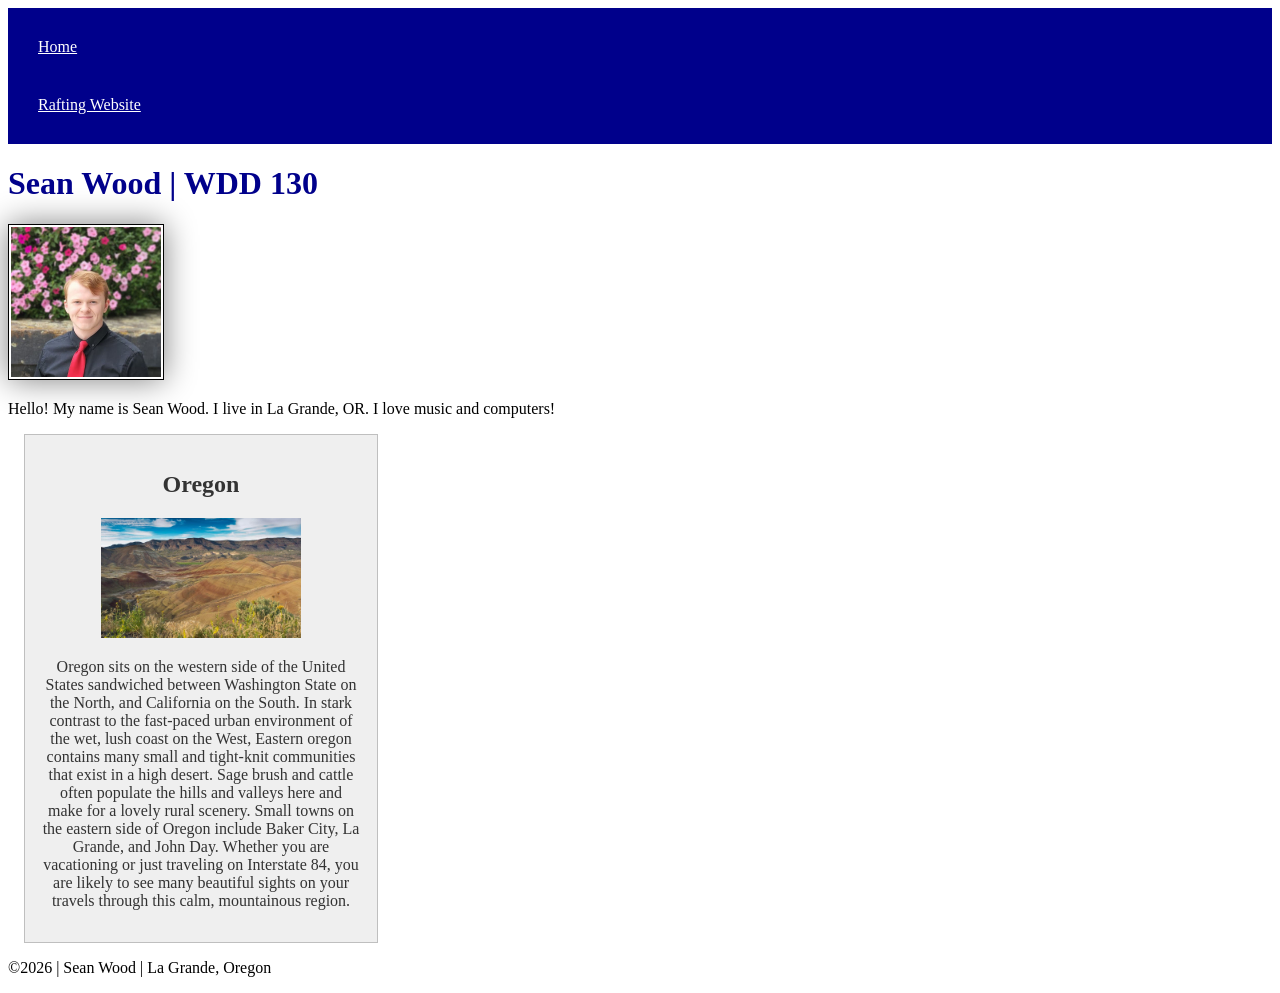
==== index.html @ 8f1eec67 "added enhancements to index.html" ====
<!DOCTYPE html>
<html lang="en">

<head>
    <meta charset="UTF-8">
    <meta name="viewport" content="width=device-width, initial-scale=1.0">
    <title>WDD 130 | Personal Homepage</title>
    <link rel="stylesheet" href="styles/styles.css">
    <meta name="description" content="My name is Sean Wood. This page is being created for my wdd130 course. I am using it to practice and learn web development.">
    <meta name="author" content="Sean Wood">
</head>

<body>
    <header>
        <nav>
            <a href="#">Home</a>
            <a href="wwr/">Rafting Website</a>
        </nav>
    </header>
    <main>
        <h1>Sean Wood | WDD 130</h1>
        <img src="images/profile.jpg" alt="Sean Wood" width="200">
        <p>Hello! My name is Sean Wood. I live in La Grande, OR. I love music and computers!</p>
    </main>
    <aside>
        <h2>Oregon</h2>
        <img src="images/eastern-oregon.jpg">
        <p>Oregon sits on the western side of the United States sandwiched between Washington State on the North, and California on the South. In stark contrast to the fast-paced urban environment of the wet, lush coast on the West, Eastern oregon contains many small and tight-knit communities that exist in a high desert. Sage brush and cattle often populate the hills and valleys here and make for a lovely rural scenery. Small towns on the eastern side of Oregon include Baker City, La Grande, and John Day. Whether you are vacationing or just traveling on Interstate 84, you are likely to see many beautiful sights on your travels through this calm, mountainous region.</p>
    </aside>
    <footer>
        <p>&copy;2026 | Sean Wood | La Grande, Oregon</p>
    </footer>
</body>

</html>
---- styles/styles.css ----
nav {
    background-color: darkblue;
    padding: 10px;
}

nav a {
    color: white;
    display: block;
    padding: 20px;
}

main {
    width: 840px
}

h1 {
    color: darkblue;
}

main img {
    width: 150px;
    height: auto;
    border: 1px solid black;
    padding: 2px;
    box-shadow: 0 0 30px gray;
}

p {
    padding: 0px;
}

aside {
    width: 20rem;
    margin: 1rem;
    border: 1px solid rgb(0 0 0 / 0.2);
    padding: 1rem;
    background-color: #eeee;
    color: #333;
    text-align: center;
}

aside img {
    width: 200px;
    height: auto;
}
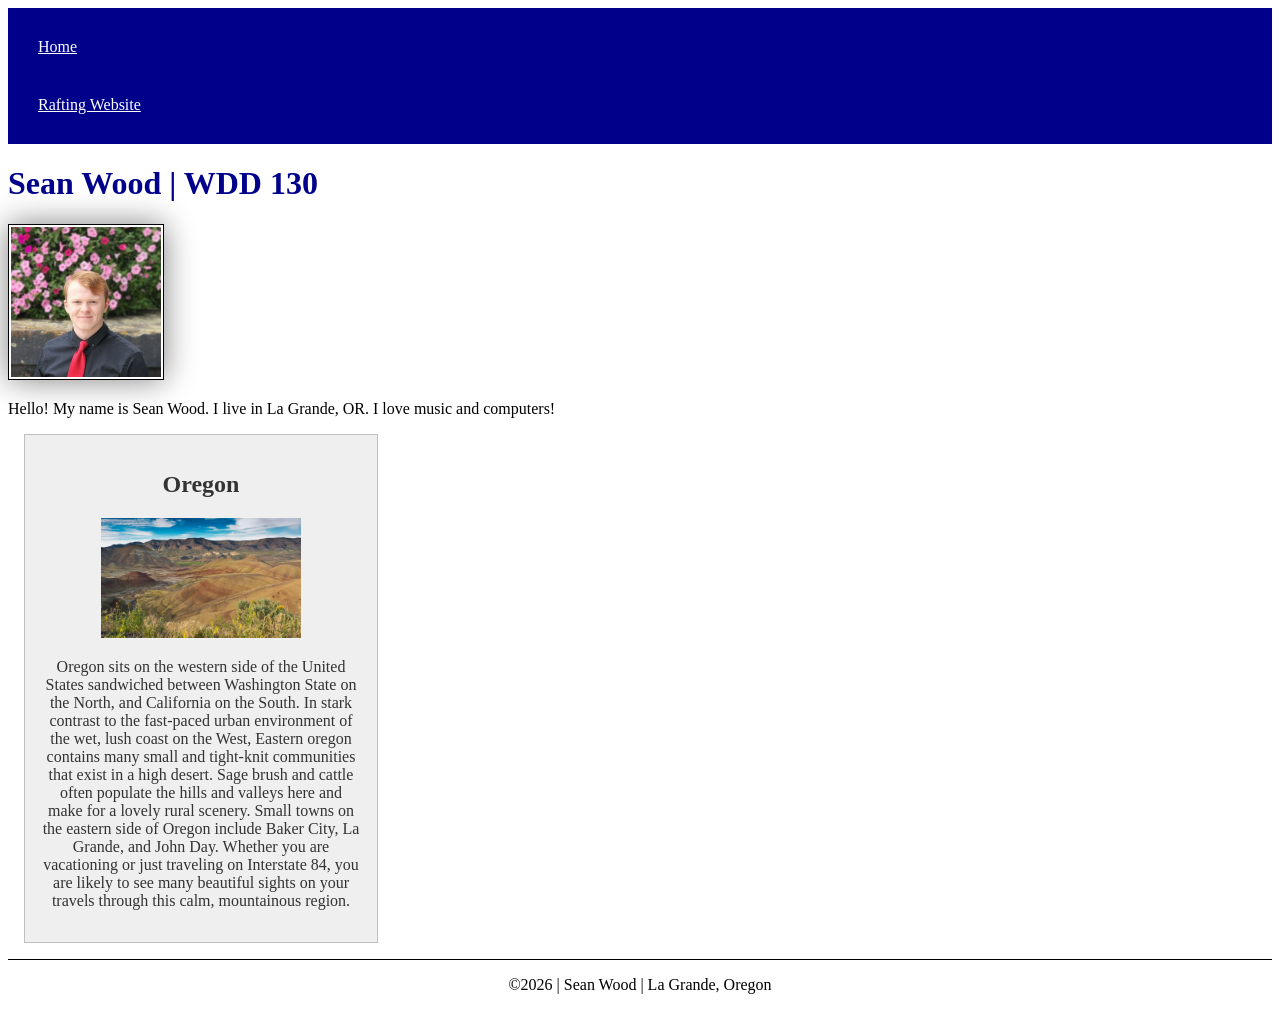
==== commit 96c04af0: "minor fixes to match assignment" ====
--- a/index.html
+++ b/index.html
@@ -4,7 +4,7 @@
 <head>
     <meta charset="UTF-8">
     <meta name="viewport" content="width=device-width, initial-scale=1.0">
-    <title>WDD 130 | Personal Homepage</title>
+    <title>WDD 130 | Sean Wood</title>
     <link rel="stylesheet" href="styles/styles.css">
     <meta name="description" content="My name is Sean Wood. This page is being created for my wdd130 course. I am using it to practice and learn web development.">
     <meta name="author" content="Sean Wood">
--- a/styles/styles.css
+++ b/styles/styles.css
@@ -10,7 +10,7 @@
 }
 
 main {
-    width: 840px
+    max-width: 840px
 }
 
 h1 {
@@ -42,4 +42,10 @@
 aside img {
     width: 200px;
     height: auto;
+}
+
+footer {
+    margin-top: 15px;
+    border-top: 1px solid #000;
+    text-align: center;
 }
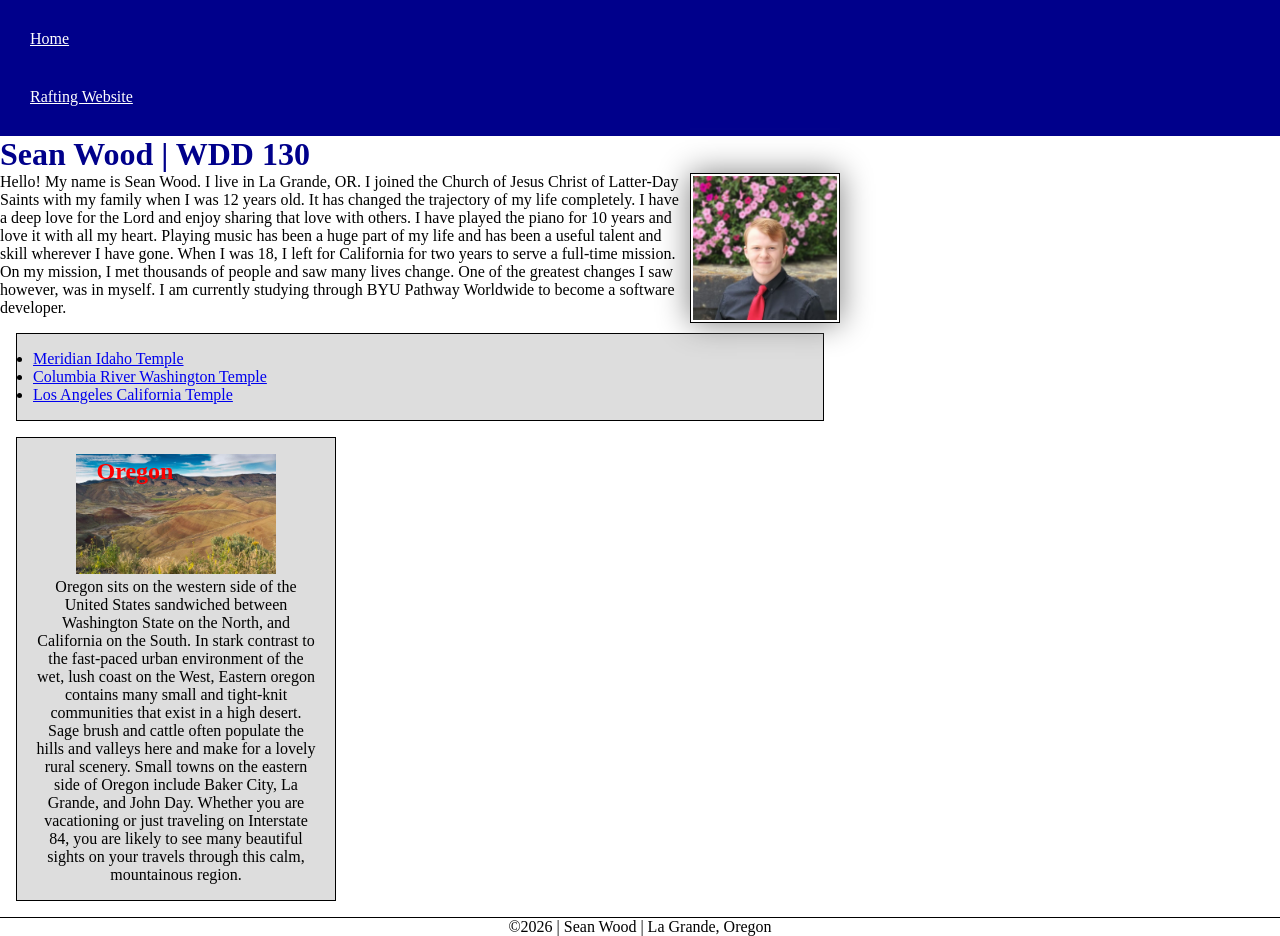
==== commit e4d1070c: "added white water rafting about page" ====
--- a/index.html
+++ b/index.html
@@ -15,16 +15,23 @@
         <nav>
             <a href="#">Home</a>
             <a href="wwr/">Rafting Website</a>
+
         </nav>
     </header>
     <main>
         <h1>Sean Wood | WDD 130</h1>
         <img src="images/profile.jpg" alt="Sean Wood" width="200">
-        <p>Hello! My name is Sean Wood. I live in La Grande, OR. I love music and computers!</p>
+        <p>Hello! My name is Sean Wood. I live in La Grande, OR. I joined the Church of Jesus Christ of Latter-Day Saints with my family when I was 12 years old. It has changed the trajectory of my life completely. I have a deep love for the Lord and enjoy sharing that love with others. I have played the piano for 10 years and love it with all my heart. Playing music has been a huge part of my life and has been a useful talent and skill wherever I have gone. When I was 18, I left for California for two years to serve a full-time mission. On my mission, I met thousands of people and saw many lives change. One of the greatest changes I saw however, was in myself. I am currently studying through BYU Pathway Worldwide to become a software developer.</p>
+        <ul class="box">
+            <li><a href="https://www.churchofjesuschrist.org/temples/details/meridian-idaho-temple?lang=eng" target="_blank">Meridian Idaho Temple</a></li>
+            <li><a href="https://www.churchofjesuschrist.org/temples/details/columbia-river-washington-temple?lang=eng" target="_blank">Columbia River Washington Temple</a></li>
+            <li><a href="https://www.churchofjesuschrist.org/temples/details/los-angeles-california-temple?lang=eng" target="_blank">Los Angeles California Temple</a></li>
+        </ul>
     </main>
-    <aside>
+
+    <aside class="box">
         <h2>Oregon</h2>
-        <img src="images/eastern-oregon.jpg">
+        <img src="images/eastern-oregon.jpg" alt="Eastern Oregon Landscape">
         <p>Oregon sits on the western side of the United States sandwiched between Washington State on the North, and California on the South. In stark contrast to the fast-paced urban environment of the wet, lush coast on the West, Eastern oregon contains many small and tight-knit communities that exist in a high desert. Sage brush and cattle often populate the hills and valleys here and make for a lovely rural scenery. Small towns on the eastern side of Oregon include Baker City, La Grande, and John Day. Whether you are vacationing or just traveling on Interstate 84, you are likely to see many beautiful sights on your travels through this calm, mountainous region.</p>
     </aside>
     <footer>
--- a/styles/styles.css
+++ b/styles/styles.css
@@ -1,3 +1,13 @@
+:root {
+    --border-color: black;
+}
+
+* {
+    margin: 0;
+    padding: 0;
+    box-sizing: border-box;
+}
+
 nav {
     background-color: darkblue;
     padding: 10px;
@@ -20,9 +30,11 @@
 main img {
     width: 150px;
     height: auto;
-    border: 1px solid black;
+    border: 1px solid var(--border-color);
     padding: 2px;
     box-shadow: 0 0 30px gray;
+    float: right;
+    margin-left: 10px;
 }
 
 p {
@@ -30,12 +42,8 @@
 }
 
 aside {
+    position: relative;
     width: 20rem;
-    margin: 1rem;
-    border: 1px solid rgb(0 0 0 / 0.2);
-    padding: 1rem;
-    background-color: #eeee;
-    color: #333;
     text-align: center;
 }
 
@@ -44,8 +52,24 @@
     height: auto;
 }
 
+aside h2 {
+    position: absolute;
+    top: 20px;
+    left: 25%;
+    color: red
+}
+
 footer {
     margin-top: 15px;
-    border-top: 1px solid #000;
+    border-top: 1px solid var(--border-color);
     text-align: center;
+}
+
+/* Class Selectors */
+.box {
+    margin: 1rem;
+    border: 1px solid var(--border-color);
+    padding: 1rem;
+    background-color: #ddd;
+    color: #000;
 }
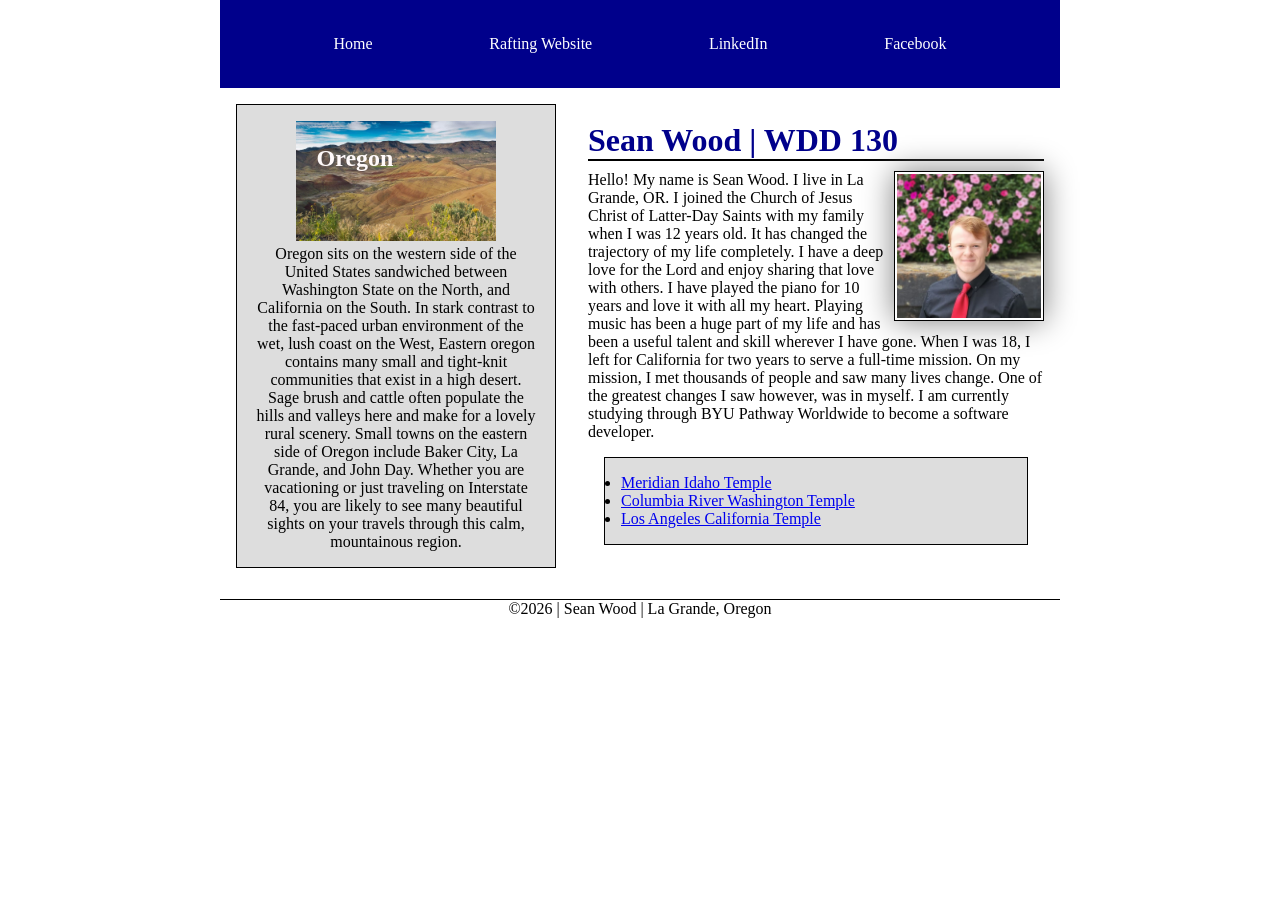
==== commit 27cdff50: "codealong activity - updated index.html stylesheet" ====
--- a/index.html
+++ b/index.html
@@ -6,7 +6,8 @@
     <meta name="viewport" content="width=device-width, initial-scale=1.0">
     <title>WDD 130 | Sean Wood</title>
     <link rel="stylesheet" href="styles/styles.css">
-    <meta name="description" content="My name is Sean Wood. This page is being created for my wdd130 course. I am using it to practice and learn web development.">
+    <meta name="description"
+      content="My name is Sean Wood. This page is being created for my wdd130 course. I am using it to practice and learn web development.">
     <meta name="author" content="Sean Wood">
 </head>
 
@@ -15,25 +16,53 @@
         <nav>
             <a href="#">Home</a>
             <a href="wwr/">Rafting Website</a>
-
+            <a href="https://www.linkedin.com/in/seanwood-lagrande/">LinkedIn</a>
+            <a href="https://www.facebook.com/sean.wood.940098/">Facebook</a>
         </nav>
     </header>
-    <main>
-        <h1>Sean Wood | WDD 130</h1>
-        <img src="images/profile.jpg" alt="Sean Wood" width="200">
-        <p>Hello! My name is Sean Wood. I live in La Grande, OR. I joined the Church of Jesus Christ of Latter-Day Saints with my family when I was 12 years old. It has changed the trajectory of my life completely. I have a deep love for the Lord and enjoy sharing that love with others. I have played the piano for 10 years and love it with all my heart. Playing music has been a huge part of my life and has been a useful talent and skill wherever I have gone. When I was 18, I left for California for two years to serve a full-time mission. On my mission, I met thousands of people and saw many lives change. One of the greatest changes I saw however, was in myself. I am currently studying through BYU Pathway Worldwide to become a software developer.</p>
-        <ul class="box">
-            <li><a href="https://www.churchofjesuschrist.org/temples/details/meridian-idaho-temple?lang=eng" target="_blank">Meridian Idaho Temple</a></li>
-            <li><a href="https://www.churchofjesuschrist.org/temples/details/columbia-river-washington-temple?lang=eng" target="_blank">Columbia River Washington Temple</a></li>
-            <li><a href="https://www.churchofjesuschrist.org/temples/details/los-angeles-california-temple?lang=eng" target="_blank">Los Angeles California Temple</a></li>
-        </ul>
-    </main>
+    <div class="grid">
+        <main>
+            <h1>Sean Wood | WDD 130</h1>
+            <img src="images/profile.jpg" alt="Sean Wood" width="200">
+            <p>Hello! My name is Sean Wood. I live in La Grande, OR. I joined the Church of Jesus
+                Christ
+                of Latter-Day Saints with my family when I was 12 years old. It has changed the
+                trajectory of my life completely. I have a deep love for the Lord and enjoy sharing
+                that
+                love with others. I have played the piano for 10 years and love it with all my
+                heart.
+                Playing music has been a huge part of my life and has been a useful talent and skill
+                wherever I have gone. When I was 18, I left for California for two years to serve a
+                full-time mission. On my mission, I met thousands of people and saw many lives
+                change.
+                One of the greatest changes I saw however, was in myself. I am currently studying
+                through BYU Pathway Worldwide to become a software developer.</p>
+            <ul class="box">
+                <li><a href="https://www.churchofjesuschrist.org/temples/details/meridian-idaho-temple?lang=eng"
+                      target="_blank">Meridian Idaho Temple</a></li>
+                <li><a href="https://www.churchofjesuschrist.org/temples/details/columbia-river-washington-temple?lang=eng"
+                      target="_blank">Columbia River Washington Temple</a></li>
+                <li><a href="https://www.churchofjesuschrist.org/temples/details/los-angeles-california-temple?lang=eng"
+                      target="_blank">Los Angeles California Temple</a></li>
+            </ul>
+        </main>
 
-    <aside class="box">
-        <h2>Oregon</h2>
-        <img src="images/eastern-oregon.jpg" alt="Eastern Oregon Landscape">
-        <p>Oregon sits on the western side of the United States sandwiched between Washington State on the North, and California on the South. In stark contrast to the fast-paced urban environment of the wet, lush coast on the West, Eastern oregon contains many small and tight-knit communities that exist in a high desert. Sage brush and cattle often populate the hills and valleys here and make for a lovely rural scenery. Small towns on the eastern side of Oregon include Baker City, La Grande, and John Day. Whether you are vacationing or just traveling on Interstate 84, you are likely to see many beautiful sights on your travels through this calm, mountainous region.</p>
-    </aside>
+        <aside class="box">
+            <h2>Oregon</h2>
+            <img src="images/eastern-oregon.jpg" alt="Eastern Oregon Landscape">
+            <p>Oregon sits on the western side of the United States sandwiched between Washington
+                State
+                on the North, and California on the South. In stark contrast to the fast-paced urban
+                environment of the wet, lush coast on the West, Eastern oregon contains many small
+                and
+                tight-knit communities that exist in a high desert. Sage brush and cattle often
+                populate
+                the hills and valleys here and make for a lovely rural scenery. Small towns on the
+                eastern side of Oregon include Baker City, La Grande, and John Day. Whether you are
+                vacationing or just traveling on Interstate 84, you are likely to see many beautiful
+                sights on your travels through this calm, mountainous region.</p>
+        </aside>
+    </div> <!--.grid-->
     <footer>
         <p>&copy;2026 | Sean Wood | La Grande, Oregon</p>
     </footer>
--- a/styles/styles.css
+++ b/styles/styles.css
@@ -8,23 +8,32 @@
     box-sizing: border-box;
 }
 
+header,
+.grid,
+footer {
+    max-width: 840px;
+    margin: 0 auto;
+}
+
 nav {
     background-color: darkblue;
-    padding: 10px;
+    padding: 1rem;
+    display: flex;
+    justify-content: space-evenly;
+    align-items: center;
 }
 
 nav a {
     color: white;
+    text-decoration: none;
     display: block;
-    padding: 20px;
-}
-
-main {
-    max-width: 840px
+    padding: 1.2rem
 }
 
 h1 {
     color: darkblue;
+    margin: 10px 0;
+    border-bottom: 2px solid black;
 }
 
 main img {
@@ -41,10 +50,22 @@
     padding: 0px;
 }
 
+.grid {
+    display: grid;
+    align-items: center;
+}
+
+main {
+    grid-column: 2/3;
+    margin: 1rem;
+}
+
 aside {
     position: relative;
     width: 20rem;
     text-align: center;
+    grid-column: 1/2;
+    grid-row: 1/2;
 }
 
 aside img {
@@ -54,9 +75,9 @@
 
 aside h2 {
     position: absolute;
-    top: 20px;
+    top: 40px;
     left: 25%;
-    color: red
+    color: snow
 }
 
 footer {
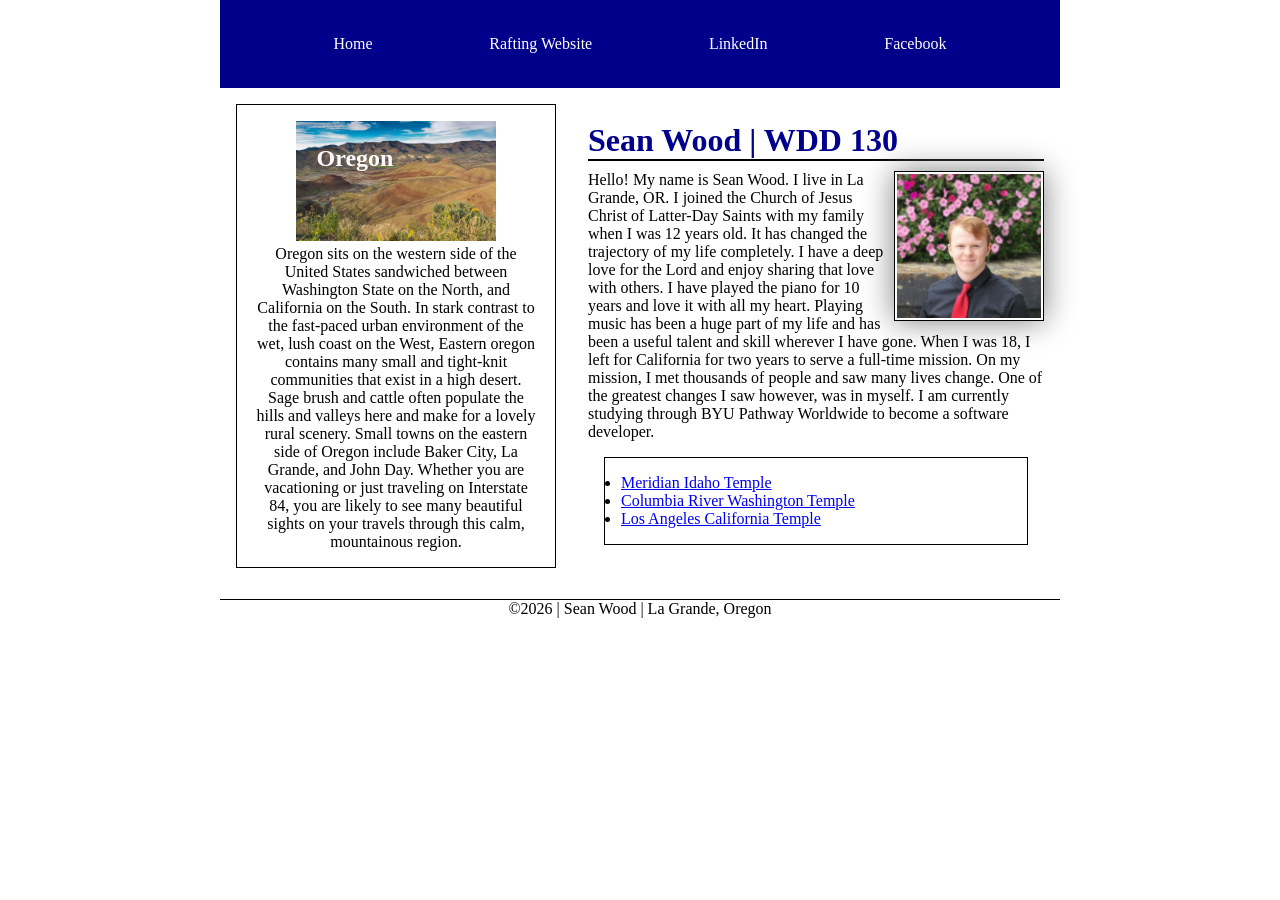
==== commit 931393f1: "added index.html for rafting site" ====
--- a/index.html
+++ b/index.html
@@ -15,7 +15,7 @@
     <header>
         <nav>
             <a href="#">Home</a>
-            <a href="wwr/">Rafting Website</a>
+            <a href="https://sean-pw25.github.io/wdd130/wwr/index.html">Rafting Website</a>
             <a href="https://www.linkedin.com/in/seanwood-lagrande/">LinkedIn</a>
             <a href="https://www.facebook.com/sean.wood.940098/">Facebook</a>
         </nav>
--- a/styles/styles.css
+++ b/styles/styles.css
@@ -91,6 +91,5 @@
     margin: 1rem;
     border: 1px solid var(--border-color);
     padding: 1rem;
-    background-color: #ddd;
     color: #000;
 }
